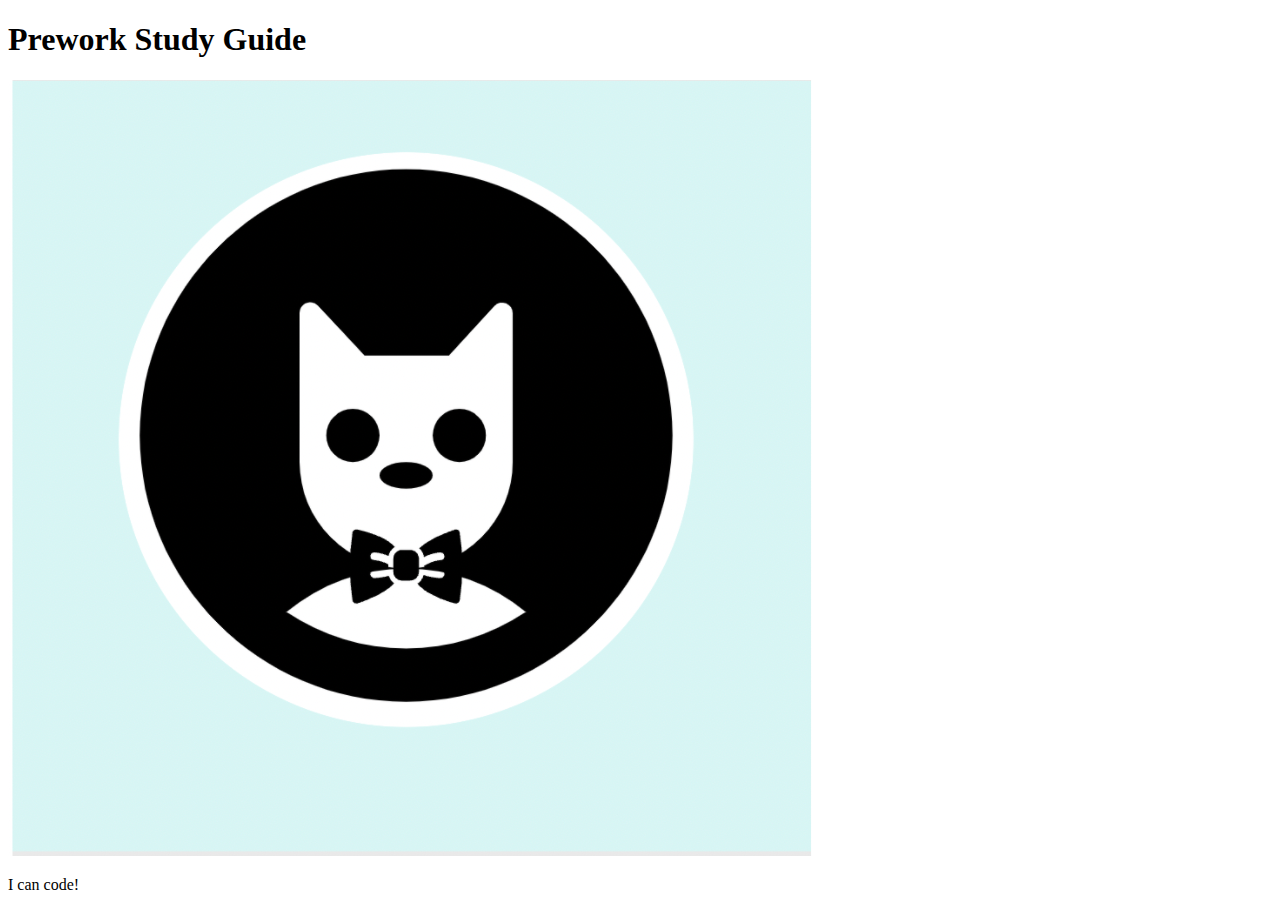
==== index.html @ 2b666935 "add starter code" ====
<!DOCTYPE html>
<html lang="en">
  <head>
    <meta charset="UTF-8" />
    <meta http-equiv="X-UA-Compatible" content="IE=edge" />
    <meta name="viewport" content="width=device-width, initial-scale=1.0" />
    <title>Prework Study Guide</title>
  </head>
  <body>
    <header id="top">
      <h1>Prework Study Guide</h1>
      <img src="./assets/bowtie-cat.png" alt="Profile image of cat wearing a bow tie." />
    </header>
    <main>
      <!-- Student code goes here -->
    </main>

    <footer>
      <p>I can code!</p>
    </footer>
  </body>
</html>
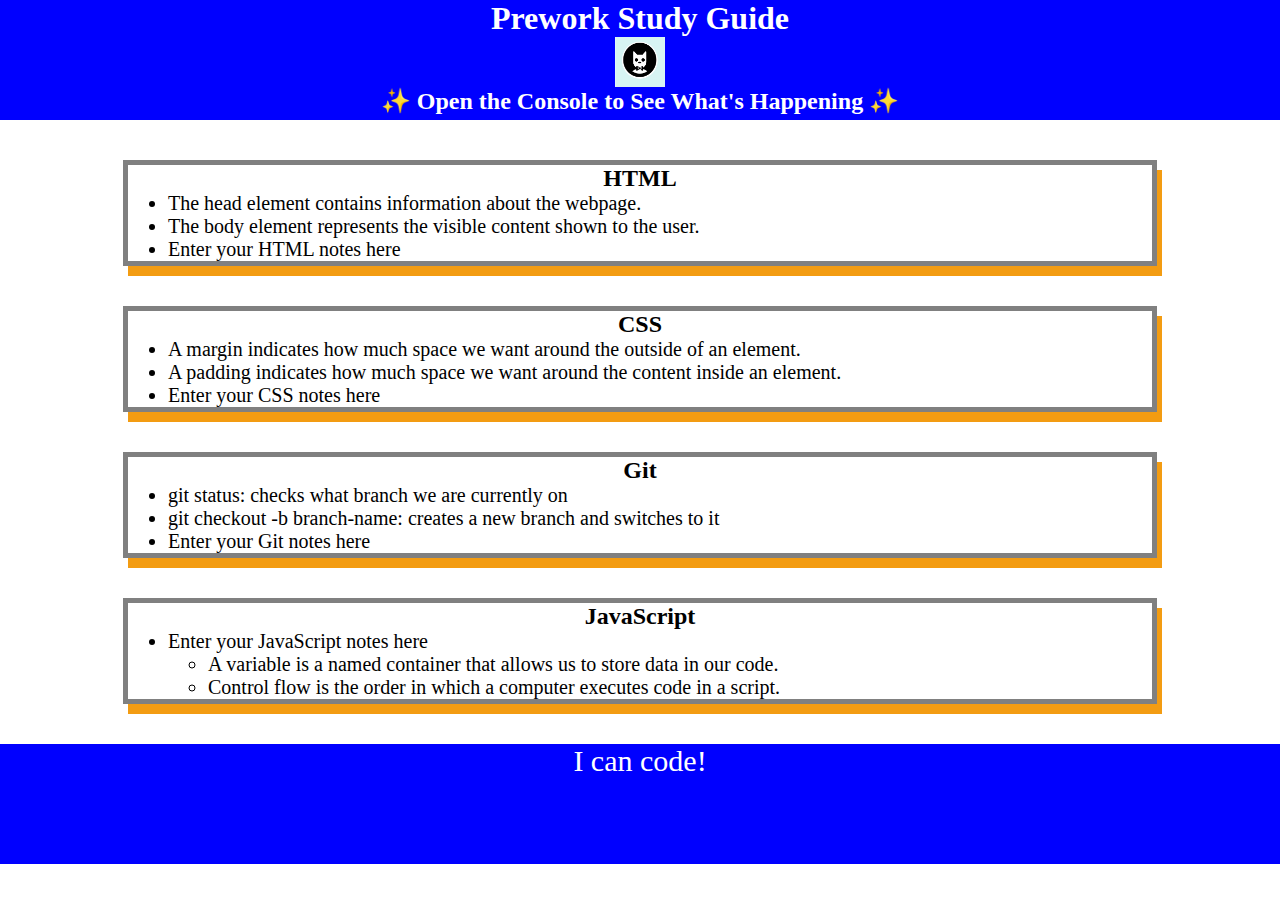
==== commit 3b0ec4e7: "updated porject README file" ====
--- a/index.html
+++ b/index.html
@@ -4,19 +4,58 @@
     <meta charset="UTF-8" />
     <meta http-equiv="X-UA-Compatible" content="IE=edge" />
     <meta name="viewport" content="width=device-width, initial-scale=1.0" />
+    <link rel="stylesheet" href="./assets/style.css">
     <title>Prework Study Guide</title>
-  </head>
+      </head>
   <body>
     <header id="top">
       <h1>Prework Study Guide</h1>
       <img src="./assets/bowtie-cat.png" alt="Profile image of cat wearing a bow tie." />
+      <h2>✨ Open the Console to See What's Happening ✨</h2>
     </header>
     <main>
-      <!-- Student code goes here -->
+      <section class="card" id="html-section">
+        <h2>HTML</h2>
+        <ul>
+          <li>The head element contains information about the webpage.</li>
+          <li>The body element represents the visible content shown to the user.</li>
+
+          <li>Enter your HTML notes here</li>
+        </ul>
+      </section>
+   
+      <section class="card" id="css-section">
+        <h2>CSS</h2>
+        <ul>
+          <li>A margin indicates how much space we want around the outside of an element.</li>
+          <li>A padding indicates how much space we want around the content inside an element.</li>
+          <li>Enter your CSS notes here</li>
+        </ul>
+      </section>
+   
+      <section class="card" id="git-section">
+        <h2>Git</h2>
+        <ul>
+          <li>git status: checks what branch we are currently on</li>
+          <li>git checkout -b branch-name: creates a new branch and switches to it</li>
+          <li>Enter your Git notes here</li>
+        </ul>
+      </section>
+   
+      <section class="card" id="javascript-section">
+        <h2>JavaScript</h2>
+        <ul>
+          <li>Enter your JavaScript notes here</li>
+          <ul>
+            <li>A variable is a named container that allows us to store data in our code.</li>
+            <li>Control flow is the order in which a computer executes code in a script.</li>
+          </ul>
+      </section>
     </main>
 
     <footer>
       <p>I can code!</p>
     </footer>
+    <script src="./assets/script.js"></script>
   </body>
 </html>
--- a/assets/style.css
+++ b/assets/style.css
@@ -0,0 +1,30 @@
+* {
+    margin: 0;
+    padding: 0;
+}header,
+footer {
+    width: 100%;
+    height: 120px;
+    background-color: blue;
+    color: white;
+}h1,
+h2 {
+    text-align: center;
+}img {
+    display: block;
+    height: 50px;
+    width: 50px;
+    margin-left: auto;
+    margin-right: auto;
+}ul {
+    padding-left: 40px;
+    font-size: 20px;
+}p {
+    text-align: center;
+    font-size: 30px;
+  }.card {
+    width: 80%;
+    margin: 40px auto;
+    border: 5px solid gray;
+    box-shadow: 5px 10px #F39C12;
+  }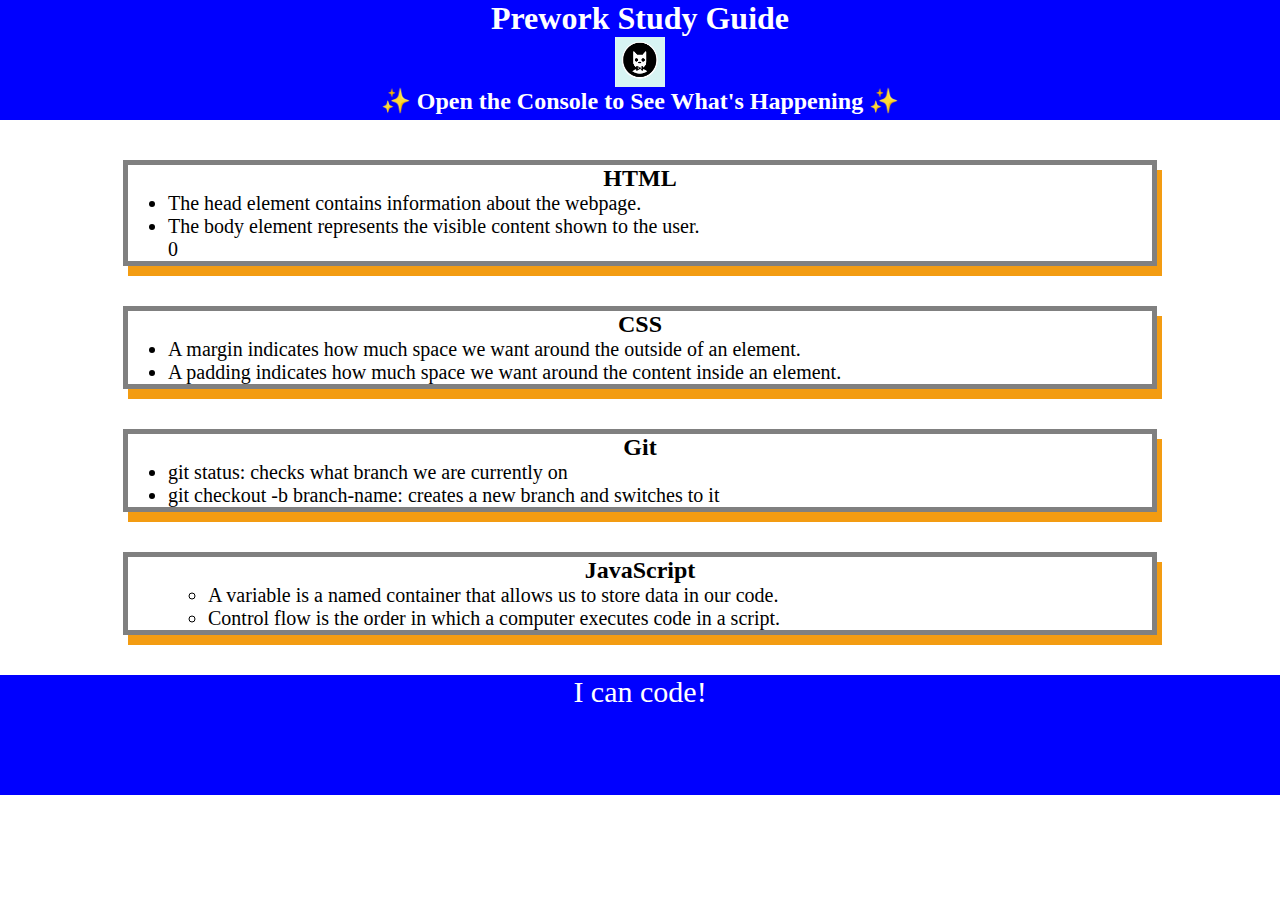
==== commit ee0318b4: "cleaned up a little" ====
--- a/index.html
+++ b/index.html
@@ -20,7 +20,7 @@
           <li>The head element contains information about the webpage.</li>
           <li>The body element represents the visible content shown to the user.</li>
 
-          <li>Enter your HTML notes here</li>
+          0
         </ul>
       </section>
    
@@ -29,7 +29,7 @@
         <ul>
           <li>A margin indicates how much space we want around the outside of an element.</li>
           <li>A padding indicates how much space we want around the content inside an element.</li>
-          <li>Enter your CSS notes here</li>
+          
         </ul>
       </section>
    
@@ -38,14 +38,14 @@
         <ul>
           <li>git status: checks what branch we are currently on</li>
           <li>git checkout -b branch-name: creates a new branch and switches to it</li>
-          <li>Enter your Git notes here</li>
+          
         </ul>
       </section>
    
       <section class="card" id="javascript-section">
         <h2>JavaScript</h2>
         <ul>
-          <li>Enter your JavaScript notes here</li>
+          
           <ul>
             <li>A variable is a named container that allows us to store data in our code.</li>
             <li>Control flow is the order in which a computer executes code in a script.</li>
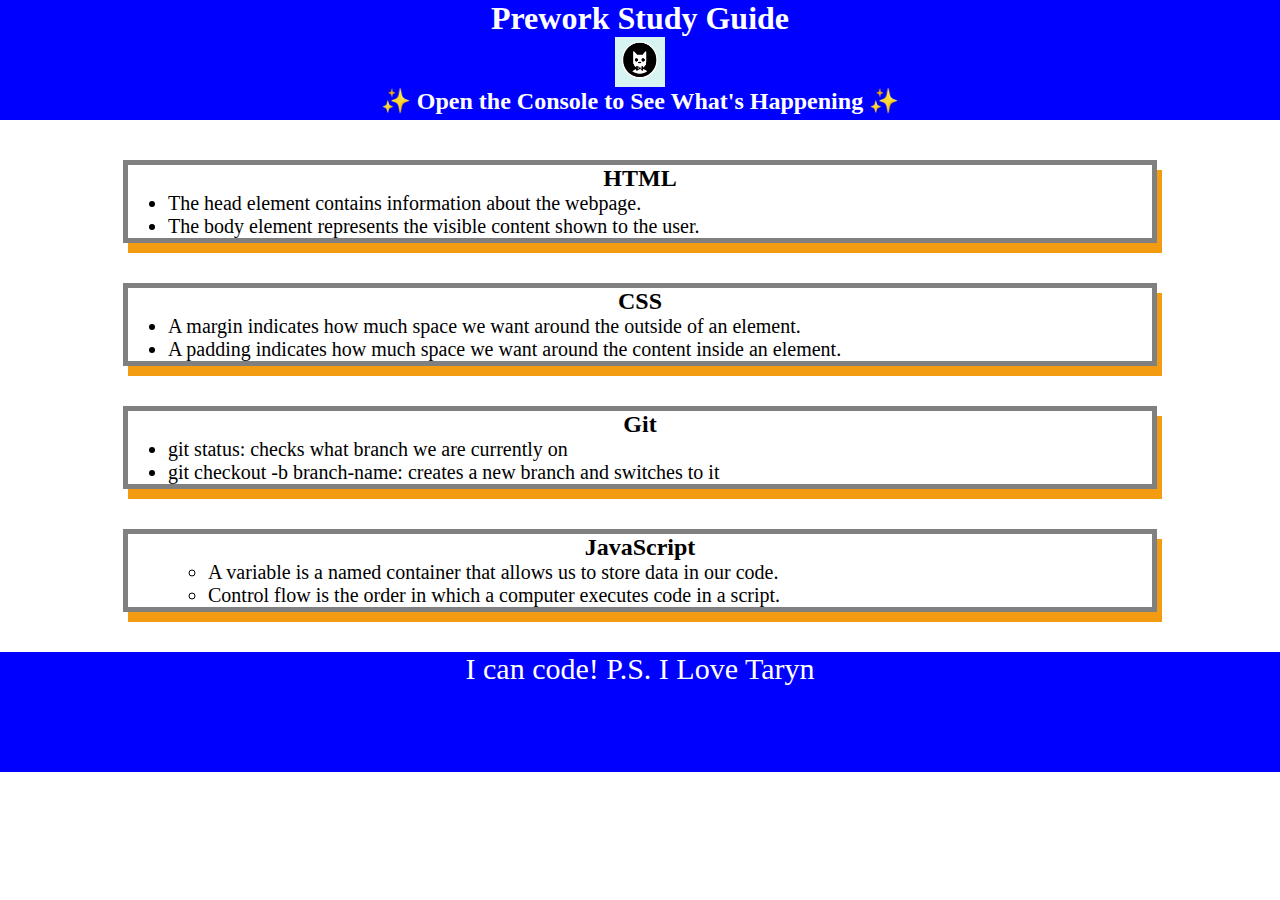
==== commit d705ec08: "small tweaks" ====
--- a/index.html
+++ b/index.html
@@ -20,7 +20,7 @@
           <li>The head element contains information about the webpage.</li>
           <li>The body element represents the visible content shown to the user.</li>
 
-          0
+      
         </ul>
       </section>
    
@@ -54,7 +54,7 @@
     </main>
 
     <footer>
-      <p>I can code!</p>
+      <p>I can code! P.S. I Love Taryn</p>
     </footer>
     <script src="./assets/script.js"></script>
   </body>
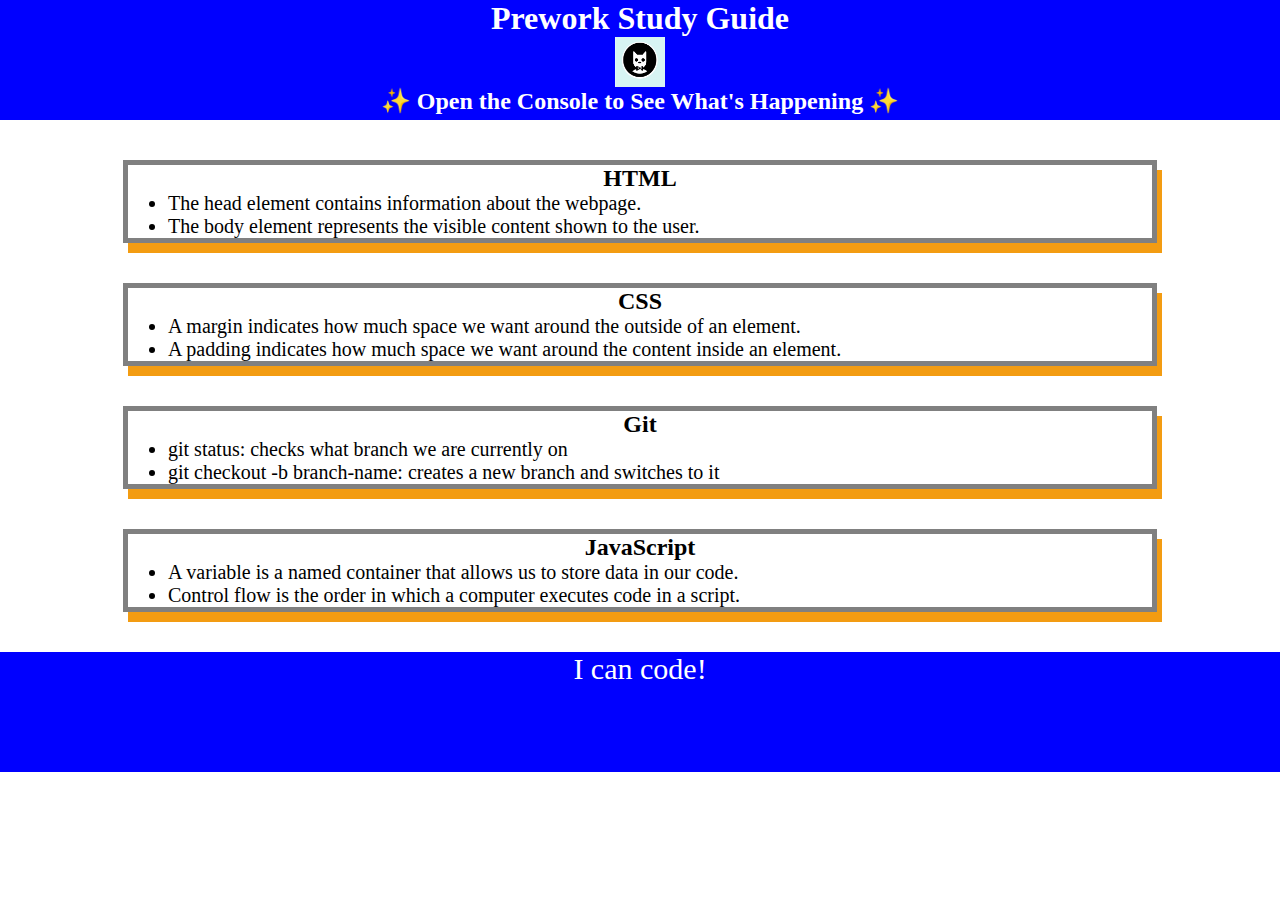
==== commit bfe9d685: "fix" ====
--- a/index.html
+++ b/index.html
@@ -44,17 +44,15 @@
    
       <section class="card" id="javascript-section">
         <h2>JavaScript</h2>
-        <ul>
-          
-          <ul>
-            <li>A variable is a named container that allows us to store data in our code.</li>
-            <li>Control flow is the order in which a computer executes code in a script.</li>
+        <ul>      
+         <li>A variable is a named container that allows us to store data in our code.</li>
+         <li>Control flow is the order in which a computer executes code in a script.</li>
           </ul>
       </section>
     </main>
 
     <footer>
-      <p>I can code! P.S. I Love Taryn</p>
+      <p>I can code!</p>
     </footer>
     <script src="./assets/script.js"></script>
   </body>
